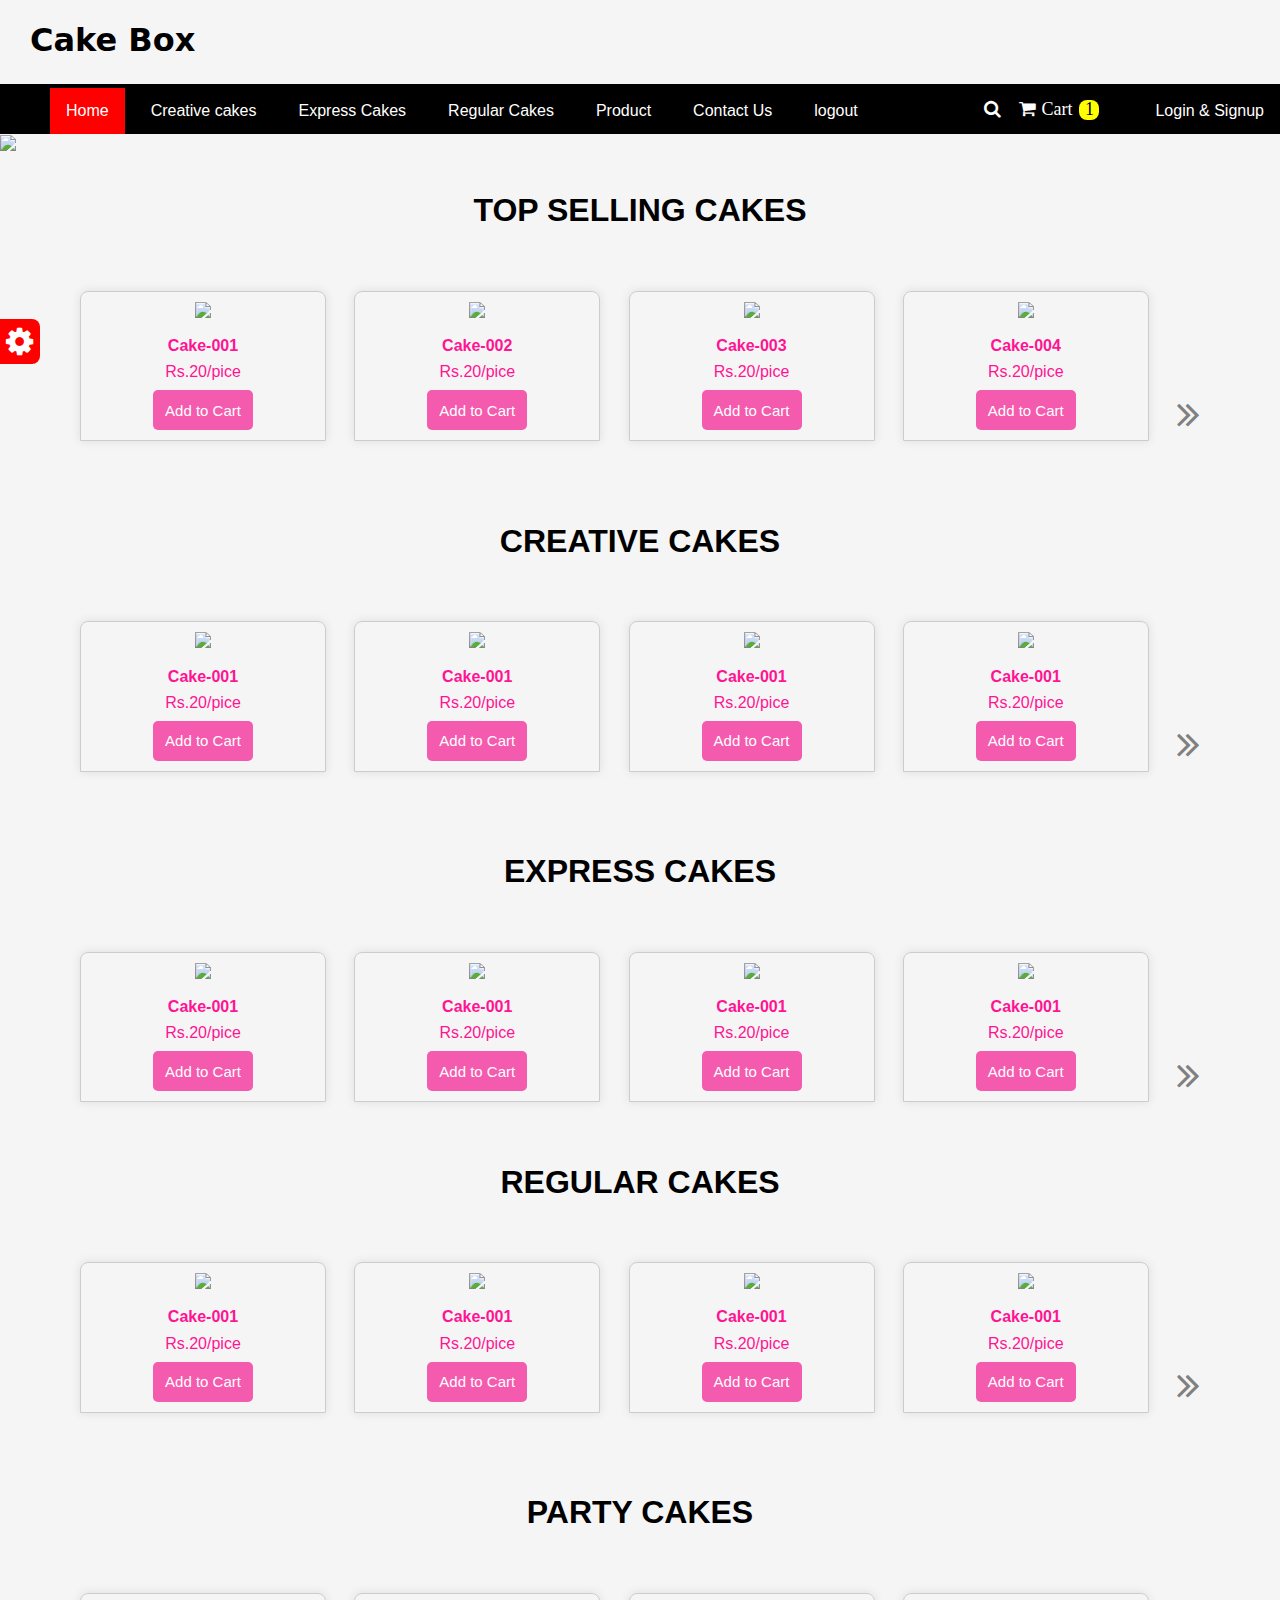
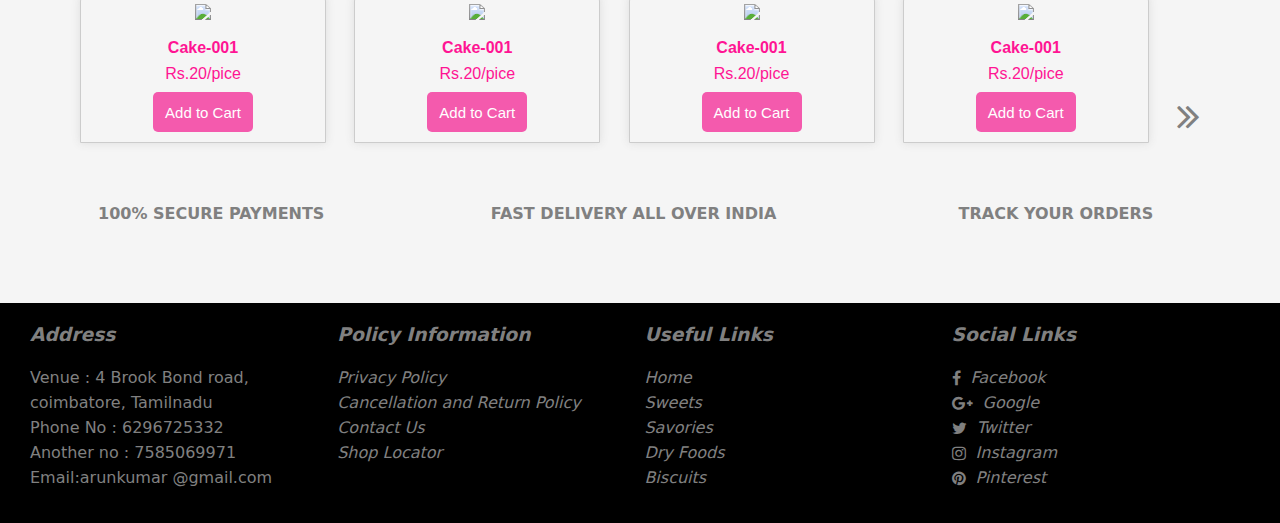
==== index.html @ 05d010b9 "Add files via upload" ====
<!DOCTYPE html>
<html>

<head>
    <title>HOME</title>
    <meta charset="utf-8">
    <meta name="viewport" content="width=device-width,initial-scale=1">
    <link rel="stylesheet" href="https://cdnjs.cloudflare.com/ajax/libs/font-awesome/4.7.0/css/font-awesome.min.css">
</head>
<style>
    html{
        background-color:whitesmoke;
        font-family: system-ui, -apple-system, BlinkMacSystemFont, 'Segoe UI', Roboto, Oxygen, Ubuntu, Cantarell, 'Open Sans', 'Helvetica Neue', sans-serif;
    }
    body {
        padding: 0;
        margin: 0;
    }

    header {
        width: 100%;
    }

    .logo-content {
        float: left;
        position: relative;
        margin-left: 30px;
    }

    .logo-content img {
        width: 250px;
    }

    .address-content {
        float: right;
        padding-right: 20px;
        padding-top: 10px;

    }

    .navbar {
        width: 100%;
        position: absolute;
        margin-top: 65px;
        background-color: black;
    }

    .navbar-nav {
        list-style-type: none;

    }

    .nav-item {
        float: left;
        margin-top: -12px;
    }

    .nav-item a {
        display: block;
        color: white;
        font-family: sans-serif;
        text-align: center;
        margin-left: 10px;
        padding: 14px 16px;
        text-decoration: none;
    }

    /* Change the link color on hover */
    .nav-item a:hover {
        background-color: red;
        color: white;
    }

    .active {
        background-color: red;
        color: white;
    }

    /* start slider css coding */
    .mySlides {
        display: none;
    }

    .carousel {
        padding-top: 116px;
    }

    /* end slider css coding */
    /*start css section coding*/
    .popular-sweets,
    .popular-savories,
    popular-biscuits,
    .popular-dry-food,
    .popular-minute-khana {
        padding-top: 20px;
    }

    .popular-sweets-header,
    .popular-savories-header,
    .popular-dry-food-header,
    .popular-biscuits-header,
    .popular-minute-khana-header {
        text-align: center;
        font-family: sans-serif;
    }

    .img-box-container {
        display: flex;
        padding: 40px 80px;
        flex-wrap: wrap;
        justify-content: space-between;
    }

    .img-box {
        border: 1px solid #ccc;
        box-shadow: 0px 0px 10px #ddd;
        width: 20%;
        padding: 10px;
        border-top-left-radius: 8px;
        border-top-right-radius: 8px;
    }

    .img-h,
    .img-price {
        text-align: center;
        color: deeppink;
        font-family: sans-serif;
        line-height: 5px;
    }

    .img-btn {
        width: 100px;
        height: 40px;
        color: white;
        font-size:15px;
        border: none;
        border-radius: 5px;
        font-family: sans-serif;
        box-shadow: none;
        background-color: #F45AAD;
        outline: none;
    }

    .img-btn:hover {
        background-color: deeppink;
        cursor: pointer;
    }

    /*extra btn coding*/


    /* start service coding */
    .service-container {
        width: 100%;
        height: 120px;
        text-align: center;
    }

    .payment,
    .delivary,
    .track {
        width: 33%;
        height: 120px;
        float: left;
        color: gray;
    }

    /*end service coding*/
    /*start footer coding*/

    .footer {
        width: 100%;
        height: 220px;
        background-color: black;
    }

    .first-footer,
    .second-footer,
    .third-footer,
    .fourth-footer {
        width: 24%;
        height: 220px;
        float: left;
        line-height: 25px;
        color: gray;
    }

    .icon-box i:hover {
        color: white;
        cursor: pointer;
    }

    .second-footer i:hover {
        color: white;
        cursor: pointer;
    }

    .third-footer i:hover {
        color: white;
        cursor: pointer;
    }

    .powerby {
        width: 100%;
        height: 60px;
        padding-top: 10px;
        margin-bottom: 0;
        background-color: black;
        color: white;
        text-align: center;
    }

    /*end footer coding */
</style>

<body>
    <!--start header coding-->
    <header>
        <div class="logo-content">
            <!-- <img src="photos/TheSweetShop.png"> -->
           <h1 style="font-family: system-ui, -apple-system, BlinkMacSystemFont, 'Segoe UI', Roboto, Oxygen, Ubuntu, Cantarell, 'Open Sans', 'Helvetica Neue', sans-serif;">Cake Box
        </h1>
        </div>
        <!-- <div class="address-content"> -->
            <!-- <strong> Venue : 4 Brook Bond road,<br> coimbatore, Tamilnadu <br></strong> -->
               <!-- <strong>India's largest sweets and backeries shop</strong>  -->
        <!-- </div>> -->
    </header>
    <br>
    
    <!--end header coding-->
    <!--start nav coding-->
    <nav class="navbar">
        <ul class="navbar-nav">
            <li class="nav-item"><a href="index.html" class="nav-link active">Home</a></li>
            <li class="nav-item"><a href="Creative.html" class="nav-link">Creative cakes</a></li>
            <li class="nav-item"><a href="Express.html" class="nav-link"> Express Cakes</a></li>
            <li class="nav-item"><a href="regular.html" class="nav-link">Regular Cakes</a></li>
            <li class="nav-item"><a href="product.html" class="nav-link">Product</a></li>
            <!-- <li class="nav-item"><a href="fast food.html" class="nav-link"></a></li> -->
            <li class="nav-item"><a href="contact.html" class="nav-link">Contact Us</a></li>
            <li class="nav-item"><a href="logout.html" class="nav-link">logout</a></li>
            <li class="nav-item" style="float:right;"><a href="login.html" class="nav-link">Login & Signup</a></li>
            
            

        </ul>
        <a href="cart.html"><i class="fa fa-shopping-cart"
                style="color: white;float:right;margin-right:30px;font-size:18px;"> Cart<div
                    style="width:20px;height:20px;background-color:yellow; float: right;margin-left:7px;border-radius:40%;text-align: center;color: black;">
                    <span id="cartNo">1</span></div></i>
        </a>
        <!-- <input type="search" style="width:290px;border:none;outline:none;border-radius:5px;padding:5px;display: none;margin-top:-2px" placeholder="search items" id="search-box"> -->
        <i class="fa fa-search" style="color: white;float:right;font-size:18px;cursor:pointer;margin-right:18px;"
            id="search-btn" onclick="demo()"></i>
    </nav>
    <!--end nav coding-->
    <!--start profile setting coding-->
    <div
        style="width:50px; height:45px;background-color:red;color: white; float:right;margin-top:300px;position:fixed;z-index:1; margin-left:-10px;border-radius:8px;">
        <a href="profile.html" style="text-decoration:none;color:white;"><i class="fa fa-gear fa-spin"
                style="font-size: 32px;float:right;padding:7px;"></i></a>
    </div>
    <!--end profile setting coding-->
    <!--start slider coding-->
    <div style="width:400px;height:35px;z-index:1000;position: absolute;border-radius: 10px;margin-top:120px;margin-left:50%;display:none;"
        id="search-box">
        <input type="text"
            style="width:400px;height: 30px;border-radius: 10px;outline: none;background-color:black;color: white;padding:10px;font-size:18px;"
            placeholder="Search items">
    </div>
    <div class="carousel">
        <img class="mySlides" src="https://www.thecakeshop.co.in/assets/web/images/slider/slider-2.png" style="width:100%">
        <img class="mySlides" src="https://www.thecakeshop.co.in/assets/web/images/slider/slider-1.png" style="width:100%">
        <img class="mySlides" src="https://www.thecakeshop.co.in/assets/web/images/slider/slider-3.png" style="width:100%">
        <img class="mySlides" src="https://www.thecakeshop.co.in/assets/web/images/slider/slider-2.png"  style="width:100%">
        <img class="mySlides" src="https://www.thecakeshop.co.in/assets/web/images/slider/slider-1.png" style="width:100%">
        <img class="mySlides" src="https://www.thecakeshop.co.in/assets/web/images/slider/slider-3.png" style="width:100%">
    </div>
    <!--end slider coding-->
    <!--start section coding-->
    <!-- <section>
        <!--start sweets coding-->
        <div class="popular-sweets">
            <h1 class="popular-sweets-header">TOP SELLING CAKES</h1>
            <div class="img-box-container">
                <div class="img-box" align="center">
                    <img src="https://media.istockphoto.com/id/1148468700/photo/black-forest-cake-schwarzwald-pie-dark-chocolate-and-cherry-dessert-on-a-white-wooden.jpg?s=612x612&w=0&k=20&c=3nEBphzaDSOVb2pyws76QXHL4Lx8EDfks1raOiU7LVY=" style="width:100%">
                    <h4 class="img-h">Cake-001</h4>
                    <p class="img-price">Rs.20/pice</p>
                    <button class="img-btn"  onclick="abs()">Add to Cart</button>
                </div>
                <div class="img-box" align="center">
                    <img src="https://img.freepik.com/premium-photo/red-velvet-cake-red_123827-13196.jpg?w=2000" style="width:100%">
                    <h4 class="img-h">Cake-002</h4>
                    <p class="img-price">Rs.20/pice</p>
                    <button class="img-btn" onclick="abs()">Add to Cart</button>
                </div>
                <div class="img-box" align="center">
                    <img src="https://media.istockphoto.com/id/1141703911/photo/honey-lemon-beehive-cake.jpg?s=170667a&w=is&k=20&c=2DFZ_YJhEgoK1ODItzD2-wQuVXQyfOnpA9EgjAzCtMA=" style="width:100%">
                    <h4 class="img-h">Cake-003</h4>
                    <p class="img-price">Rs.20/pice</p>
                    <button class="img-btn" onclick="abs()">Add to Cart</button>
                </div>
                <div class="img-box" align="center">
                    <img src="https://encrypted-tbn0.gstatic.com/images?q=tbn:ANd9GcSx4bvlpwRFDyfAUnxaNOnKDcToywF2JsvO41609ZdWF3hmCXNXKbIBtp3TvBwaqLrIl6M&usqp=CAU" style="width:100%">
                    <h4 class="img-h">Cake-004</h4>
                    <p class="img-price">Rs.20/pice</p>
                    <button class="img-btn" onclick="abs()">Add to Cart</button>
                </div>
                <div class="more-btn" style="font-size:40px; margin-top:100px;">
                    <abbr title="More !"><a href="sweets.html" class="fa fa-angle-double-right"
                            style="color:gray;text-decoration:none;" r></a></abbr>
                </div>
            </div>

        </div>

        <!--end sweets coding-->
        <!--start savories coding-->
        <div class="popular-savories">
            <h1 class="popular-savories-header">CREATIVE CAKES</h1>
            <div class="img-box-container">
                <div class="img-box" align="center">
                    <img src="https://i.pinimg.com/736x/69/8e/82/698e82c9da9a90e50943bed3088cf7f8.jpg" style="width:100%">
                    <h4 class="img-h">Cake-001</h4>
                    <p class="img-price">Rs.20/pice</p>
                    <button class="img-btn" onclick="abs()">Add to Cart</button>
                </div>
                <div class="img-box" align="center">
                    <img src="https://c1.wallpaperflare.com/preview/181/505/164/wedding-cake-cake-chocolate-wedding-cakes.jpg" style="width:100%">
                    <h4 class="img-h">Cake-001</h4>
                    <p class="img-price">Rs.20/pice</p>
                    <button class="img-btn" onclick="abs()">Add to Cart</button>
                </div>
                <div class="img-box" align="center">
                    <img src="https://i.pinimg.com/originals/e9/31/aa/e931aabccc71de2977af42bce42a3f25.png" style="width:100%">
                    <h4 class="img-h">Cake-001</h4>
                    <p class="img-price">Rs.20/pice</p>
                    <button class="img-btn" onclick="abs()">Add to Cart</button>
                </div>
                <div class="img-box" align="center">
                    <img src="https://media.bakingo.com/cute-lion-cake-them2653flav-A.jpg" style="width:100%">
                    <h4 class="img-h">Cake-001</h4>
                    <p class="img-price">Rs.20/pice</p>
                    <button class="img-btn" onclick="abs()">Add to Cart</button>
                </div>
                <div class="more-btn" style="font-size:40px; margin-top:100px;">
                    <abbr title="More !"><a href="savories.html" class="fa fa-angle-double-right"
                            style="color:gray;text-decoration:none;" r></a></abbr>
                </div>

            </div>
        </div>
        <!--end savories coding-->
        <!--start dry-food coding-->
        <div class="popular-dry-food">
            <h1 class="popular-dry-food-header">EXPRESS CAKES</h1>
            <div class="img-box-container">
                <div class="img-box" align="center">
                    <img src="https://www.fnp.com/images/pr/x/v20200316131831/ferrero-rocher-truffle-cake-1-kg_2.jpg  " style="width:100%">
                    <h4 class="img-h">Cake-001</h4>
                    <p class="img-price">Rs.20/pice</p>
                    <button class="img-btn" onclick="abs()">Add to Cart</button>
                </div>
                <div class="img-box" align="center">
                    <img src="https://assets.winni.in/product/primary/2021/8/53357.jpeg?dpr=2&w=220 " style="width:100%">
                    <h4 class="img-h"> Cake-001</h4>
                    <p class="img-price">Rs.20/pice</p>
                    <button class="img-btn" onclick="abs()">Add to Cart</button>
                </div>
                <div class="img-box" align="center">
                    <img src="https://d3cif2hu95s88v.cloudfront.net/live-site-2016/product-image/010/10102018/15391510806394-600x600.jpg" style="width:100%">
                    <h4 class="img-h">Cake-001</h4>
                    <p class="img-price">Rs.20/pice</p>
                    <button class="img-btn" onclick="abs()">Add to Cart</button>
                </div>
                <div class="img-box" align="center">
                    <img src="https://static.halfcute.com/rs:600:auto:auto/jpeg:85/cakeszone/product/cakezone-kitkat-ferrero-rochers-cake-halfcute-18b15bb0-7735-11ea-8378-fd24c3796785.png" style="width:100%">
                    <h4 class="img-h">Cake-001</h4>
                    <p class="img-price">Rs.20/pice</p>
                    <button class="img-btn" onclick="abs()">Add to Cart</button>
                </div>
                <div class="more-btn" style="font-size:40px; margin-top:100px;">
                    <abbr title="More !"><a href="dryfood.html" class="fa fa-angle-double-right"
                            style="color:gray;text-decoration:none;" r></a></abbr>
                </div>
            </div>
        </div>
        <!--end dry-food coding-->
        <!--start biscuits coding-->
        <div class="popular-biscuits">
            <h1 class="popular-biscuits-header">REGULAR CAKES</h1>
            <div class="img-box-container">
                <div class="img-box" align="center">
                    <img src="https://images.pexels.com/photos/1702373/pexels-photo-1702373.jpeg?cs=srgb&dl=pexels-brent-keane-1702373.jpg&fm=jpg=" style="width:100%">
                    <h4 class="img-h">Cake-001</h4>
                    <p class="img-price">Rs.20/pice</p>
                    <button class="img-btn" onclick="abs()">Add to Cart</button>
                </div>
                <div class="img-box" align="center">
                    <img src="https://w0.peakpx.com/wallpaper/753/330/HD-wallpaper-pink-birtay-cake-birtay-cakes-food-fancy-cakes-cakes-birtays-abstract-pink-other.jpg" style="width:100%">
                    <h4 class="img-h">Cake-001</h4>
                    <p class="img-price">Rs.20/pice</p>
                    <button class="img-btn" onclick="abs()">Add to Cart</button>
                </div>
                <div class="img-box" align="center">
                    <img src="https://p.turbosquid.com/ts-thumb/4K/YmqYUA/hypaVcuo/cake/jpg/1545487366/600x600/fit_q87/59c601fe9d45562b8126754cdfd08a000ea09030/cake.jpg" style="width:100%">
                    <h4 class="img-h">Cake-001</h4>
                    <p class="img-price">Rs.20/pice</p>
                    <button class="img-btn" onclick="abs()">Add to Cart</button>
                </div>
                <div class="img-box" align="center">
                    <img src="https://w0.peakpx.com/wallpaper/12/210/HD-wallpaper-spring-flower-shapes-cake-cake-daisies-bakery-shaped-flower-frosting-abstract-dessert.jpg" style="width:100%">
                    <h4 class="img-h">Cake-001</h4>
                    <p class="img-price">Rs.20/pice</p>
                    <button class="img-btn" onclick="abs()">Add to Cart</button>
                </div>
                <div class="more-btn" style="font-size:40px; margin-top:100px;">
                    <abbr title="More !"><a href="biscuits.html" class="fa fa-angle-double-right"
                            style="color:gray;text-decoration:none;" r></a></abbr>  
                </div>
            </div>
        </div>
        <!--end biscuits coding-->
        <!--start minute-khana coding-->
        <div class="popular-minute-khana">
            <h1 class="popular-minute-khana-header">PARTY CAKES</h1>
            <div class="img-box-container">
                <div class="img-box" align="center">
                    <img src="https://i.pinimg.com/originals/d4/9e/4e/d49e4e2e79fbcedc5351c99fd1a6ab6a.jpg" style="width:100%">
                    <h4 class="img-h">Cake-001</h4>
                    <p class="img-price">Rs.20/pice</p>
                    <button class="img-btn" onclick="abs()">Add to Cart</button>
                </div>
                <div class="img-box" align="center">
                    <img src="https://lh3.googleusercontent.com/-Mx_zgSOnJNI/VELCSxbpu0I/AAAAAAAAADk/kbcuhMBvT7c/s576/Angry%2520Birds%2520Birthyday%2520Cake%25201.JPG" style="width:100%">
                    <h4 class="img-h">Cake-001</h4>
                    <p class="img-price">Rs.20/pice</p>
                    <button class="img-btn" onclick="abs()">Add to Cart</button>
                </div>
                <div class="img-box" align="center">
                    <img src="https://content.instructables.com/ORIG/FK8/F4KB/JQ0TT3TR/FK8F4KBJQ0TT3TR.jpg?auto=webp" style="width:100%">
                    <h4 class="img-h">Cake-001</h4>
                    <p class="img-price">Rs.20/pice</p>
                    <button class="img-btn" onclick="abs()">Add to Cart</button>
                </div>
                <div class="img-box" align="center">
                    <img src="https://w0.peakpx.com/wallpaper/849/693/HD-wallpaper-960x800px-bird-cake-decoration-cute-love-marriage-owls-wedlock.jpg
                    " style="width:100%">
                    <h4 class="img-h">Cake-001</h4>
                    <p class="img-price">Rs.20/pice</p>
                    <button class="img-btn" onclick="abs()">Add to Cart</button>
                </div>
                <div class="more-btn" style="font-size:40px; margin-top:100px;">
                    <abbr title="More !"><a href="minutekhana.html" class="fa fa-angle-double-right"
                            style="color:gray;text-decoration:none;" r></a></abbr>
                </div>
            </div>
        </div>
        <!--end savories coding-->
    </section> 
    <!--end section coding-->
    <!--start service coding-->
    <div class="service-container">
        <div class="payment">
            <!-- <img src="photos/service01.png"> -->
            <h4>100% SECURE PAYMENTS</h4>
        </div>
        <div class="delivary">
            <!-- <img src="photos/service02.png"> -->
            <h4>FAST DELIVERY ALL OVER INDIA</h4>

        </div>
        <div class="track">
            <!-- <img src="photos/service04.png"> -->

            <h4>TRACK YOUR ORDERS</h4>
        </div>
    </div>
    <!--end service coding-->
    <!--start footer coding-->
    <footer class="footer">
        <div class="first-footer" style="padding-left:30px;">
            <h3><i>Address</i></h3>
            Venue : 4 Brook Bond road,<br> coimbatore, Tamilnadu <br>
                Phone No : 6296725332<br>
                Another no : 7585069971<br>
                Email:arunkumar @gmail.com
            
        </div>

        <div class="second-footer">
            <h3><i>Policy Information</i></h3>
            <i>Privacy Policy</i><br>
            <i>Cancellation and Return Policy</i><br>
            <i>Contact Us</i><br>
            <i>Shop Locator</i>

        </div>

        <div class="third-footer">
            <h3><i>Useful Links</i></h3>
            <i>Home</i><br>
            <i>Sweets</i><br>
            <i>Savories</i><br>
            <i>Dry Foods</i><br>
            <i>Biscuits</i>


        </div>
        <div class="fourth-footer">
            <h3><i>Social Links</i></h3>
            <div class="icon-box">
                <i class="fa fa-facebook" style="float:left;padding-right: 10px;padding-top:5px;"></i>
                <i>Facebook</i>
            </div>

            <div class="icon-box">
                <i class="fa fa-google-plus" style="float:left;padding-right: 10px;padding-top:5px;"></i>
                <i>Google</i>
            </div>

            <div class="icon-box">
                <i class="fa fa-twitter" style="float:left;padding-right: 10px;padding-top:5px;"></i>
                <i>Twitter</i>
            </div>
            <div class="icon-box">
                <i class="fa fa-instagram" style="float:left;padding-right: 10px;padding-top:5px;"></i>
                <i>Instagram</i>
            </div>
            <div class="icon-box">
                <i class="fa fa-pinterest" style="float:left;padding-right: 10px;padding-top:5px;"></i>
                <i>Pinterest</i>
            </div>
        </div>
    </footer>
    <!--end footer coding-->
    <!--start power by coding-->
    <!-- <div class="powerby">
        <h4><i>Copyright © 2019 POWERED BY SOURAV</i></h4>
       
    </div> -->
    <!--end power by coding-->
    <!--start search box coding-->
    <script src="https://unpkg.com/sweetalert/dist/sweetalert.min.js"></script>
    
    <script>
       function abs(){
        swal("Good job!", "You clicked the button!", "success");
       }
        function demo() {
            var x = document.getElementById("search-box");
            if (x.style.display == "none")
                x.style.display = "block";
            else if (x.style.display == 'block')
                x.style.display = "none";
        }
    </script>
    <!--end search box coding-->

    <!--start slider js coding-->
    <script>
        var myIndex = 0;
        carousel();

        function carousel() {
            var i;
            var x = document.getElementsByClassName("mySlides");
            for (i = 0; i < x.length; i++) {
                x[i].style.display = "none";
            }
            myIndex++;
            if (myIndex > x.length) {
                myIndex = 1
            }
            x[myIndex - 1].style.display = "block";
            setTimeout(carousel, 4000); // Change image every 2 seconds
        }

       
    </script>
    <!--end slider js coding-->
    <script src="js/index.js"></script>
 

</body>

</html>
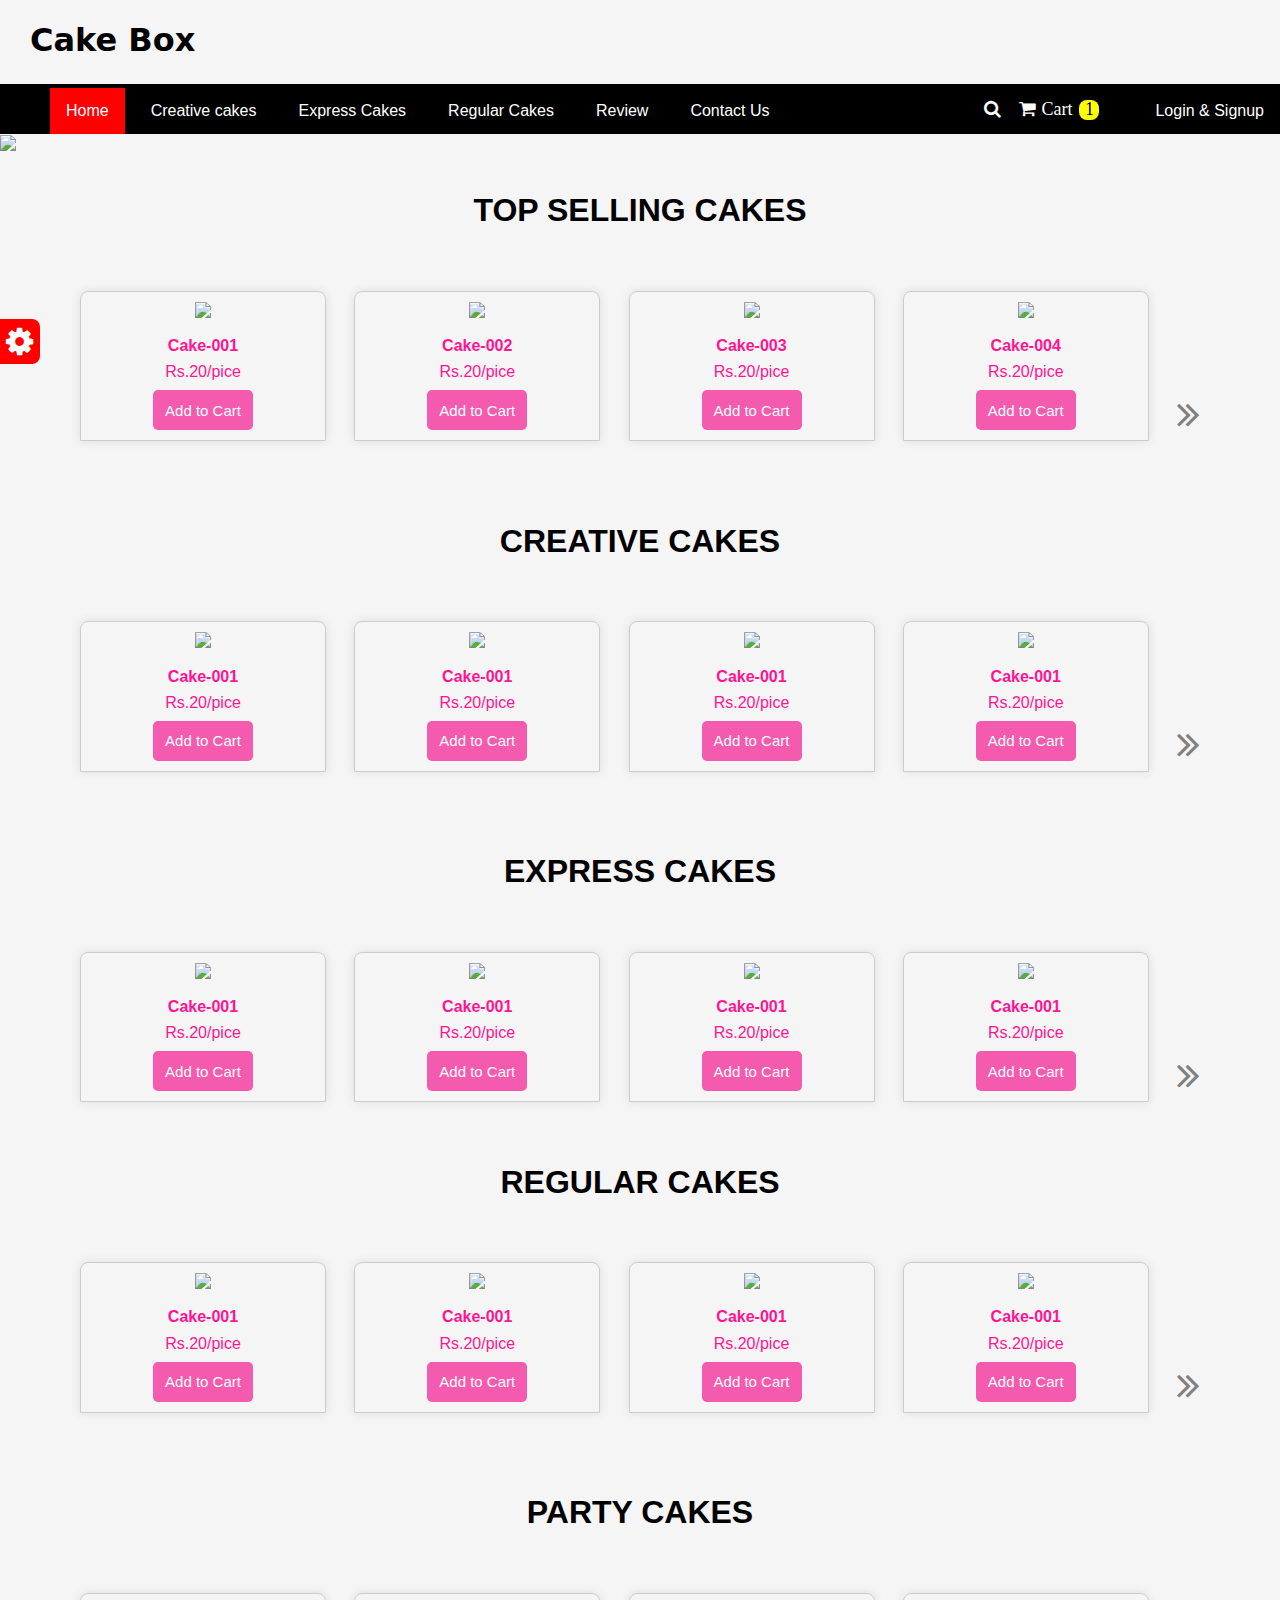
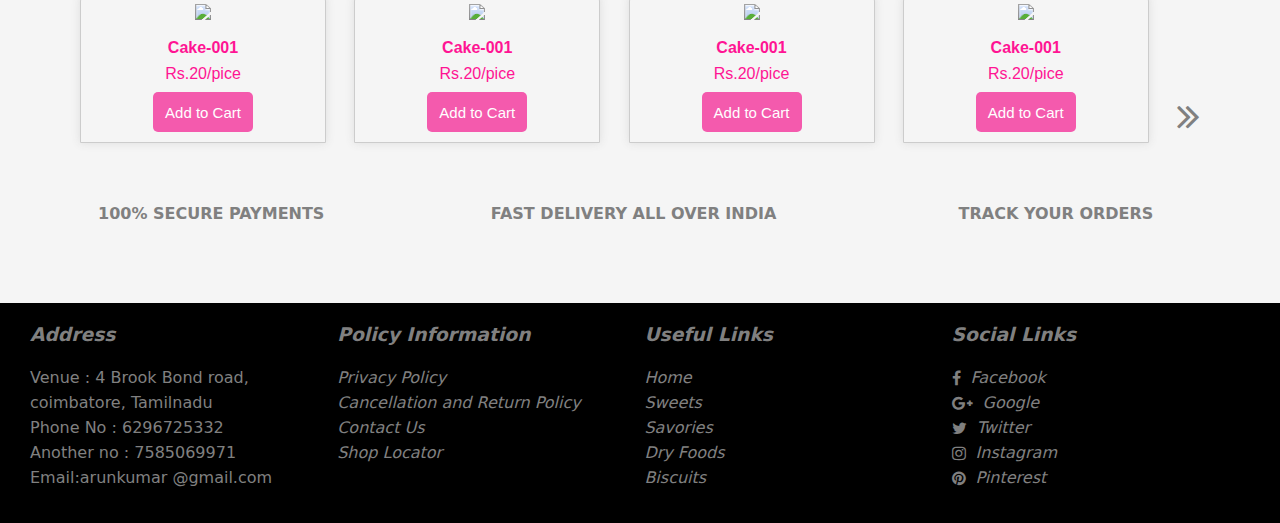
==== commit ff8a8816: "Add files via upload" ====
--- a/index.html
+++ b/index.html
@@ -1,4 +1,3 @@
-
 
 <!DOCTYPE html>
 <html>
@@ -229,7 +228,6 @@
         <!-- </div>> -->
     </header>
     <br>
-    
     <!--end header coding-->
     <!--start nav coding-->
     <nav class="navbar">
@@ -238,11 +236,9 @@
             <li class="nav-item"><a href="Creative.html" class="nav-link">Creative cakes</a></li>
             <li class="nav-item"><a href="Express.html" class="nav-link"> Express Cakes</a></li>
             <li class="nav-item"><a href="regular.html" class="nav-link">Regular Cakes</a></li>
-            <li class="nav-item"><a href="product.html" class="nav-link">Product</a></li>
-            <!-- <li class="nav-item"><a href="fast food.html" class="nav-link"></a></li> -->
+            <li class="nav-item"><a href="http://127.0.0.1:5500/review.html" class="nav-link">Review</a></li>
             <li class="nav-item"><a href="contact.html" class="nav-link">Contact Us</a></li>
-            <li class="nav-item"><a href="logout.html" class="nav-link">logout</a></li>
-            <li class="nav-item" style="float:right;"><a href="login.html" class="nav-link">Login & Signup</a></li>
+            <li class="nav-item" style="float:right;"><a href="http://127.0.0.1:5500/login.html" class="nav-link">Login & Signup</a></li>
             
             
 
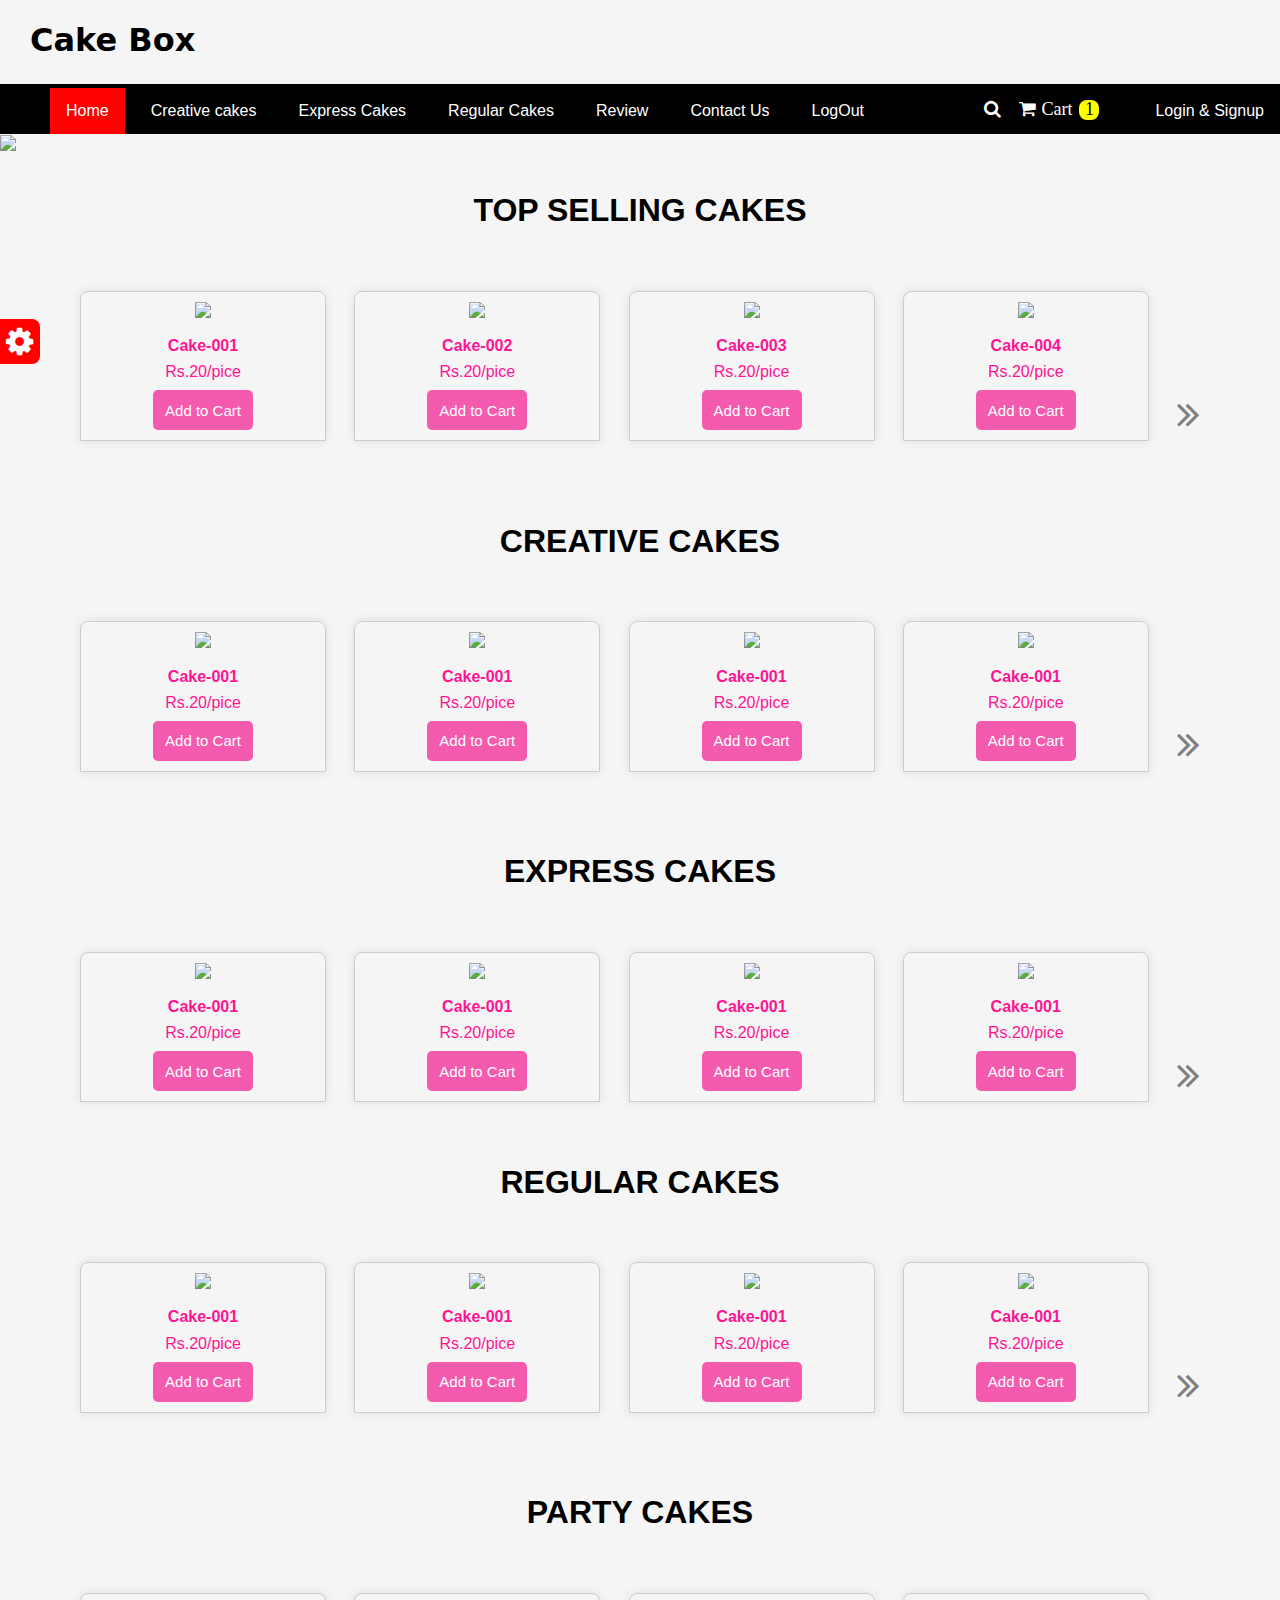
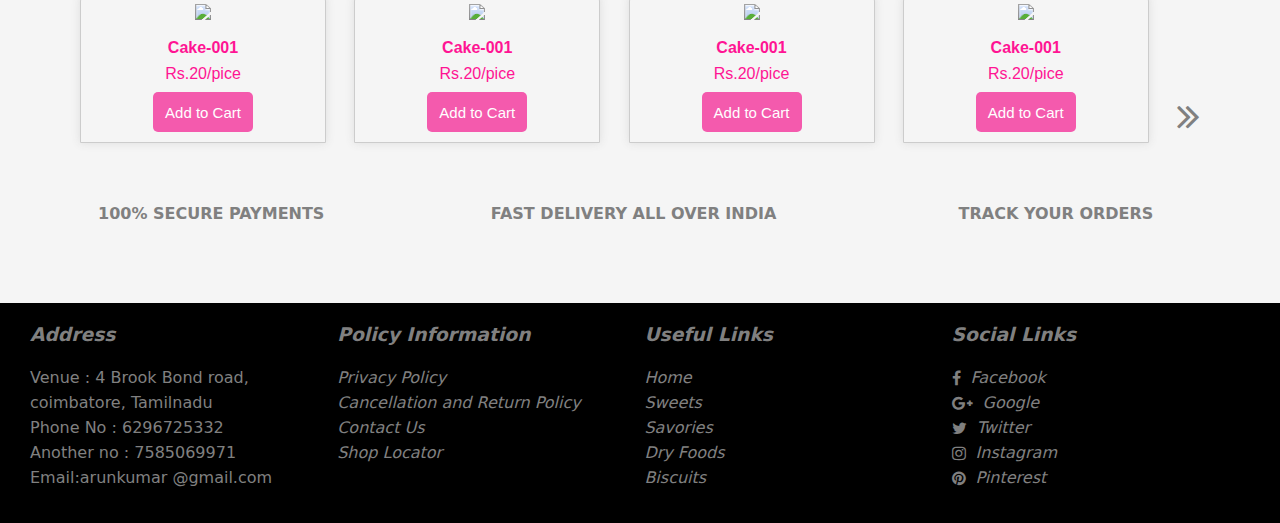
==== commit c6113e35: "Add files via upload" ====
--- a/index.html
+++ b/index.html
@@ -1,7 +1,5 @@
-
 <!DOCTYPE html>
 <html>
-
 <head>
     <title>HOME</title>
     <meta charset="utf-8">
@@ -236,9 +234,10 @@
             <li class="nav-item"><a href="Creative.html" class="nav-link">Creative cakes</a></li>
             <li class="nav-item"><a href="Express.html" class="nav-link"> Express Cakes</a></li>
             <li class="nav-item"><a href="regular.html" class="nav-link">Regular Cakes</a></li>
-            <li class="nav-item"><a href="http://127.0.0.1:5500/review.html" class="nav-link">Review</a></li>
+            <li class="nav-item"><a href="review.html" class="nav-link">Review</a></li>
             <li class="nav-item"><a href="contact.html" class="nav-link">Contact Us</a></li>
-            <li class="nav-item" style="float:right;"><a href="http://127.0.0.1:5500/login.html" class="nav-link">Login & Signup</a></li>
+            <li class="nav-item"><a href="contact.html" class="nav-link">LogOut</a></li>
+            <li class="nav-item" style="float:right;"><a href="login.html" class="nav-link">Login & Signup</a></li>
             
             
 
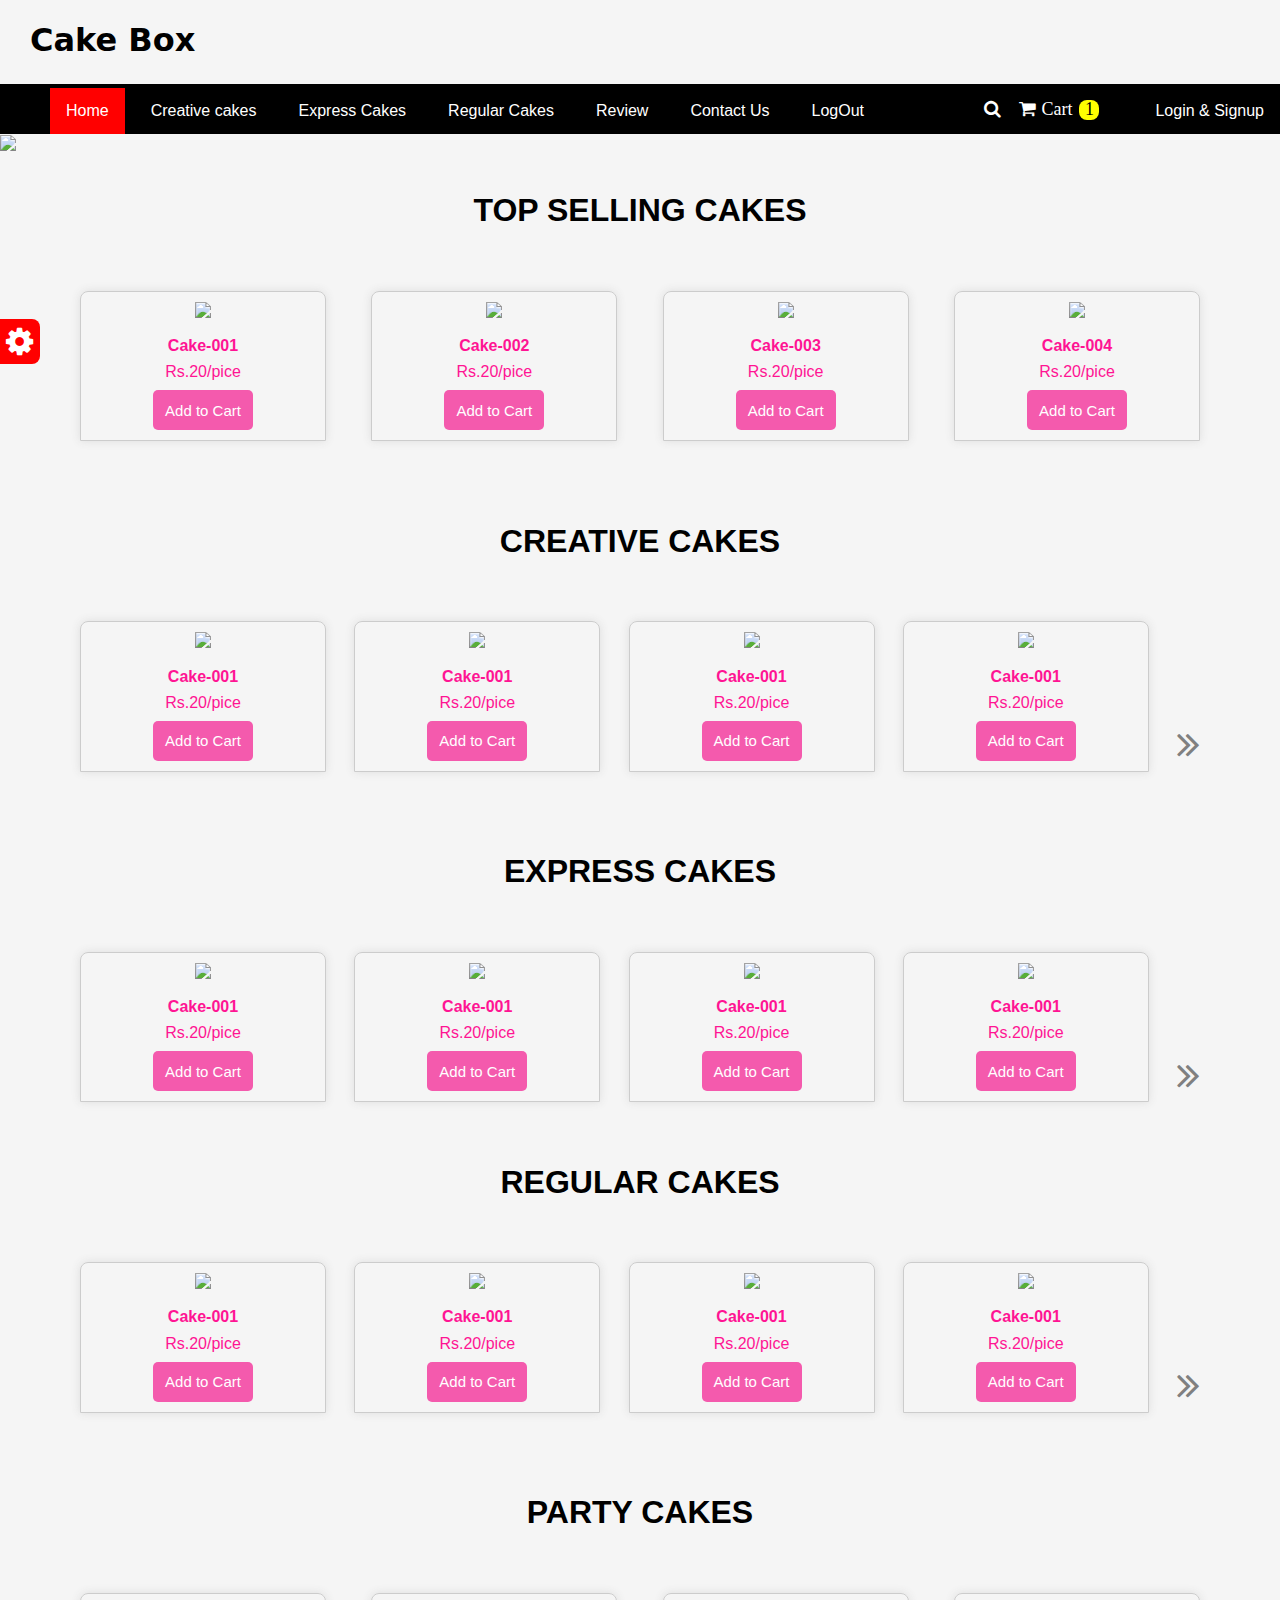
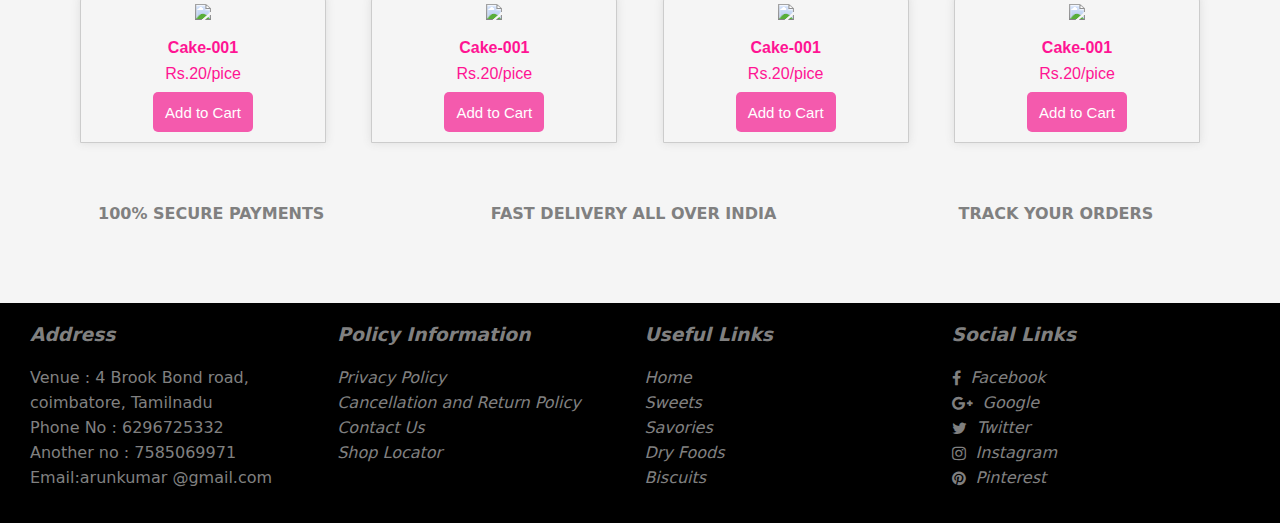
==== commit 7e942383: "Add files via upload" ====
--- a/index.html
+++ b/index.html
@@ -236,7 +236,7 @@
             <li class="nav-item"><a href="regular.html" class="nav-link">Regular Cakes</a></li>
             <li class="nav-item"><a href="review.html" class="nav-link">Review</a></li>
             <li class="nav-item"><a href="contact.html" class="nav-link">Contact Us</a></li>
-            <li class="nav-item"><a href="contact.html" class="nav-link">LogOut</a></li>
+            <li class="nav-item"><a href="login.html" class="nav-link">LogOut</a></li>
             <li class="nav-item" style="float:right;"><a href="login.html" class="nav-link">Login & Signup</a></li>
             
             
@@ -305,10 +305,10 @@
                     <p class="img-price">Rs.20/pice</p>
                     <button class="img-btn" onclick="abs()">Add to Cart</button>
                 </div>
-                <div class="more-btn" style="font-size:40px; margin-top:100px;">
-                    <abbr title="More !"><a href="sweets.html" class="fa fa-angle-double-right"
+                <!-- <div class="more-btn" style="font-size:40px; margin-top:100px;">
+                    <abbr title="More !"><a href="" class="fa fa-angle-double-right"
                             style="color:gray;text-decoration:none;" r></a></abbr>
-                </div>
+                </div> -->
             </div>
 
         </div>
@@ -343,7 +343,7 @@
                     <button class="img-btn" onclick="abs()">Add to Cart</button>
                 </div>
                 <div class="more-btn" style="font-size:40px; margin-top:100px;">
-                    <abbr title="More !"><a href="savories.html" class="fa fa-angle-double-right"
+                    <abbr title="More !"><a href="Creative.html" class="fa fa-angle-double-right"
                             style="color:gray;text-decoration:none;" r></a></abbr>
                 </div>
 
@@ -379,7 +379,7 @@
                     <button class="img-btn" onclick="abs()">Add to Cart</button>
                 </div>
                 <div class="more-btn" style="font-size:40px; margin-top:100px;">
-                    <abbr title="More !"><a href="dryfood.html" class="fa fa-angle-double-right"
+                    <abbr title="More !"><a href="Express.html" class="fa fa-angle-double-right"
                             style="color:gray;text-decoration:none;" r></a></abbr>
                 </div>
             </div>
@@ -414,7 +414,7 @@
                     <button class="img-btn" onclick="abs()">Add to Cart</button>
                 </div>
                 <div class="more-btn" style="font-size:40px; margin-top:100px;">
-                    <abbr title="More !"><a href="biscuits.html" class="fa fa-angle-double-right"
+                    <abbr title="More !"><a href="regular.html" class="fa fa-angle-double-right"
                             style="color:gray;text-decoration:none;" r></a></abbr>  
                 </div>
             </div>
@@ -449,10 +449,10 @@
                     <p class="img-price">Rs.20/pice</p>
                     <button class="img-btn" onclick="abs()">Add to Cart</button>
                 </div>
-                <div class="more-btn" style="font-size:40px; margin-top:100px;">
-                    <abbr title="More !"><a href="minutekhana.html" class="fa fa-angle-double-right"
+                <!-- <div class="more-btn" style="font-size:40px; margin-top:100px;">
+                    <abbr title="More !"><a href="" class="fa fa-angle-double-right"
                             style="color:gray;text-decoration:none;" r></a></abbr>
-                </div>
+                </div> -->
             </div>
         </div>
         <!--end savories coding-->
